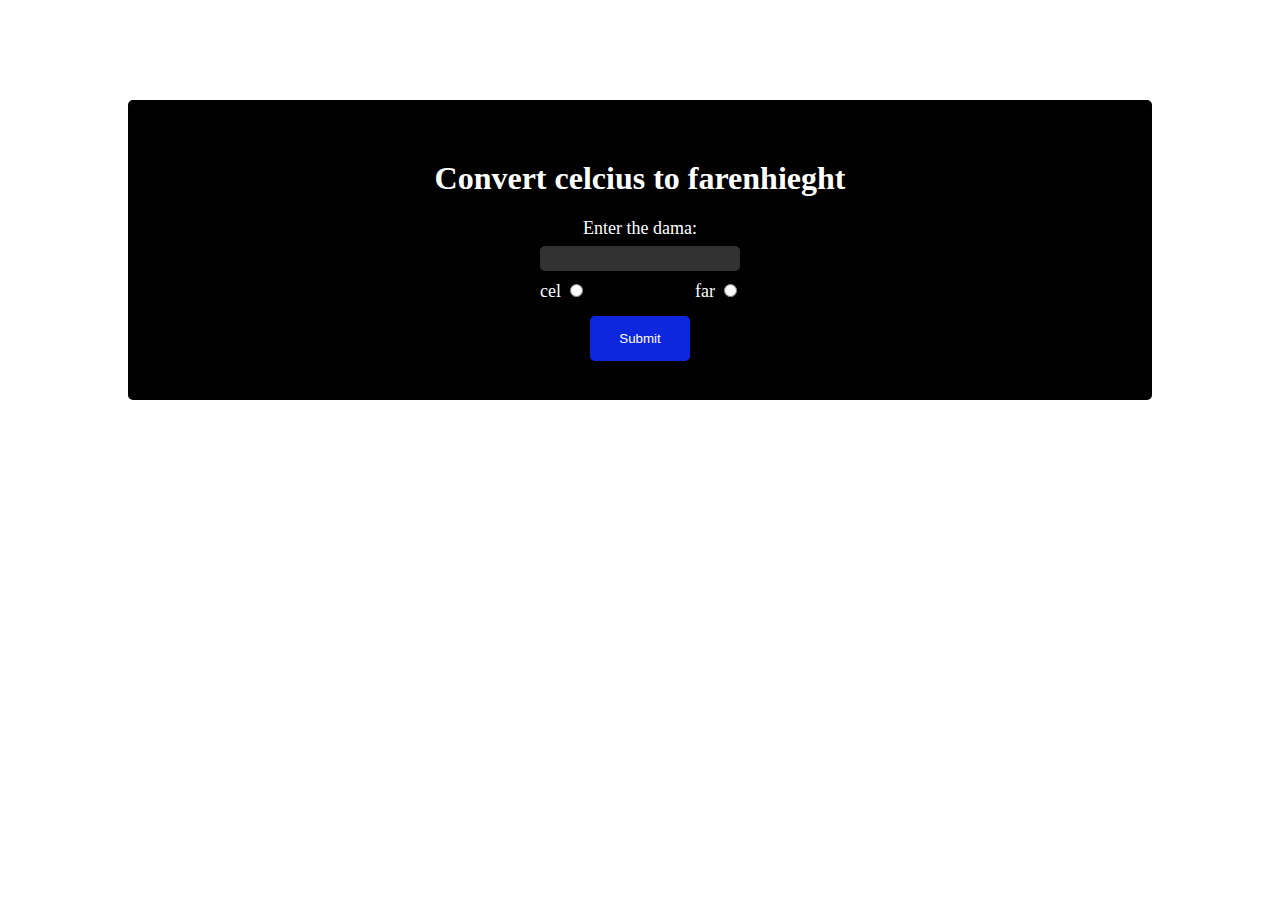
==== 1. number/index.html @ 9910f1b6 "one" ====
<!DOCTYPE html>
<html lang="en">
  <head>
    <meta charset="UTF-8" />
    <meta name="viewport" content="width=device-width, initial-scale=1.0" />
    <link rel="stylesheet" href="style.css" />
    <title>title</title>
  </head>
  <body>
    <div class="main">
      <div class="main-content">
        <h1>Convert celcius to farenhieght</h1>

        <label for="dama">Enter the dama: </label>
        <input type="number" name="dama" id="dama" />

        <div class="main-checkbox">
          <div>
            <label for="cel">cel</label>
          <input type="radio" name="cel" id="dam" />
          </div>

          <div>
            <label for="cel">far</label>
          <input type="radio" name="far" id="dam" />
          </div>
        </div>

        <button onclick="convert()">Submit</button>
      </div>
    </div>

    <script src="script.js"></script>
  </body>
</html>
---- 1. number/style.css ----
*{
    box-sizing: border-box;
}

body{
    margin: 0;
    padding: 0;
}

.main{
    width: 100%;
    height: 500px;
    display: flex;
    justify-content: center;
    align-items: center;
}

.main-content{
    width: 80%;
    height: 300px;
    background-color: black;
    border-radius: 5px;
    padding: 15px;
    color: #fff;

    display: flex;
    justify-content: center;
    align-items: center;
    flex-direction: column;
}

.main-content label{
    margin-bottom: 7px;
    font-size: 18px;
}

.main-content input[type = number]{
    width: 200px;
    padding: 5px;
    outline: none;
    border: none;
    background-color: rgb(50, 50, 50);
    color: #fff;
    border-radius: 5px;
    margin-bottom: 10px;
}

.main-checkbox{
    width: 200px;
    height: 20px;
    display: flex;
    justify-content: space-between;

    margin-bottom: 15px;
}

.main-content button{
    border: none;
    border-radius: 5px;
    background-color: rgb(14, 38, 222);
    color: #fff;
    padding: 15px;
    width: 100px;
}
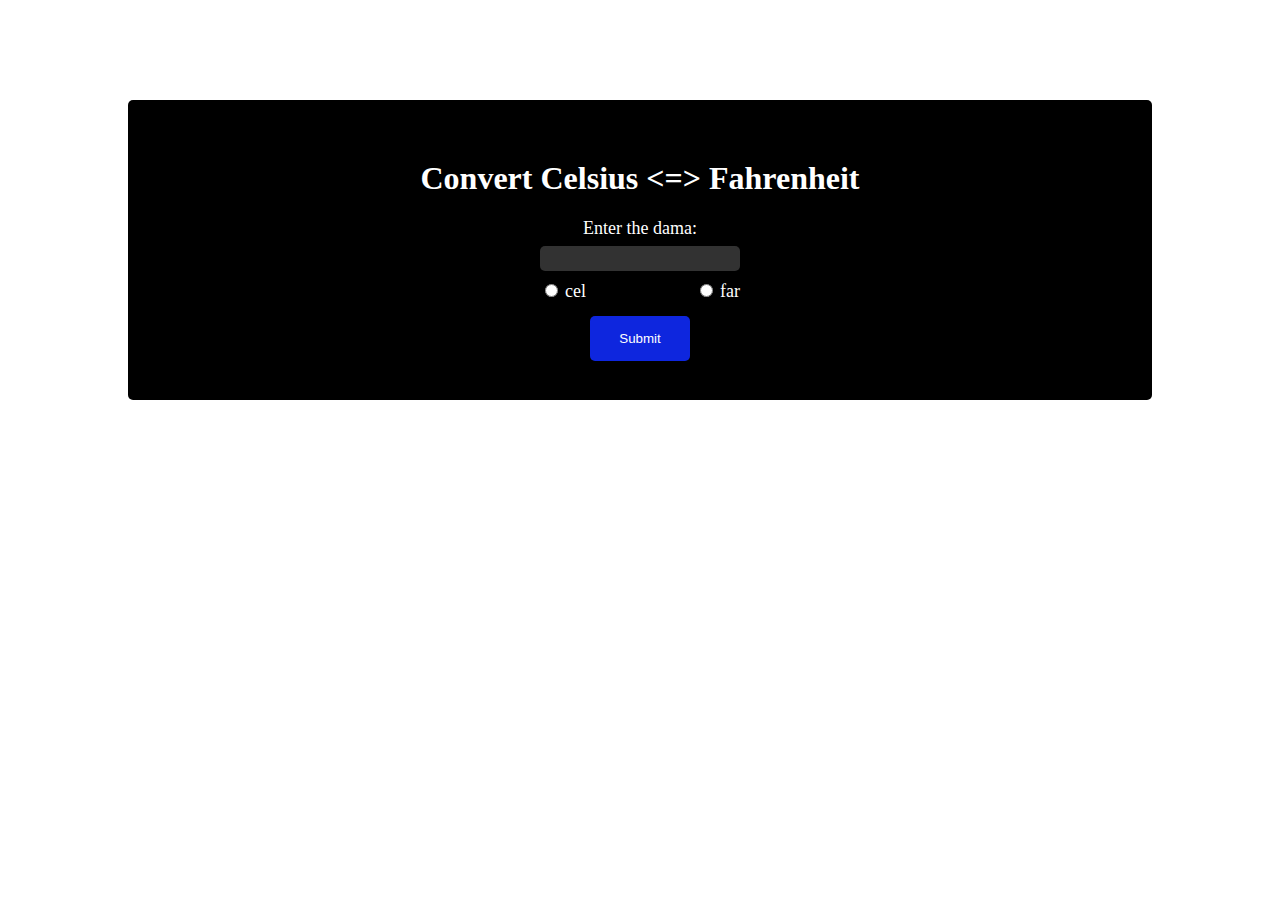
==== commit 66070b93: "two" ====
--- a/1. number/index.html
+++ b/1. number/index.html
@@ -9,24 +9,25 @@
   <body>
     <div class="main">
       <div class="main-content">
-        <h1>Convert celcius to farenhieght</h1>
+        <h1>Convert Celsius <=> Fahrenheit</h1>
 
-        <label for="dama">Enter the dama: </label>
-        <input type="number" name="dama" id="dama" />
+          <label for="dama">Enter the dama: </label>
+          <input type="number" name="dama" id="dama" />
 
-        <div class="main-checkbox">
-          <div>
-            <label for="cel">cel</label>
-          <input type="radio" name="cel" id="dam" />
+          <div class="main-checkbox">
+            <div>
+              <input type="radio" name="unit" id="cel" value="cel"/>
+              <label for="cel">cel</label>
+            </div>
+
+            <div>
+              <input type="radio" name="unit" id="far" value="far"/>
+              <label for="far">far</label>
+            </div>
           </div>
 
-          <div>
-            <label for="cel">far</label>
-          <input type="radio" name="far" id="dam" />
-          </div>
-        </div>
+          <button onclick="convert()">Submit</button>
 
-        <button onclick="convert()">Submit</button>
       </div>
     </div>
 
--- a/1. number/style.css
+++ b/1. number/style.css
@@ -23,6 +23,13 @@
     padding: 15px;
     color: #fff;
 
+    display: flex;
+    justify-content: center;
+    align-items: center;
+    flex-direction: column;
+}
+
+.main-content form{
     display: flex;
     justify-content: center;
     align-items: center;
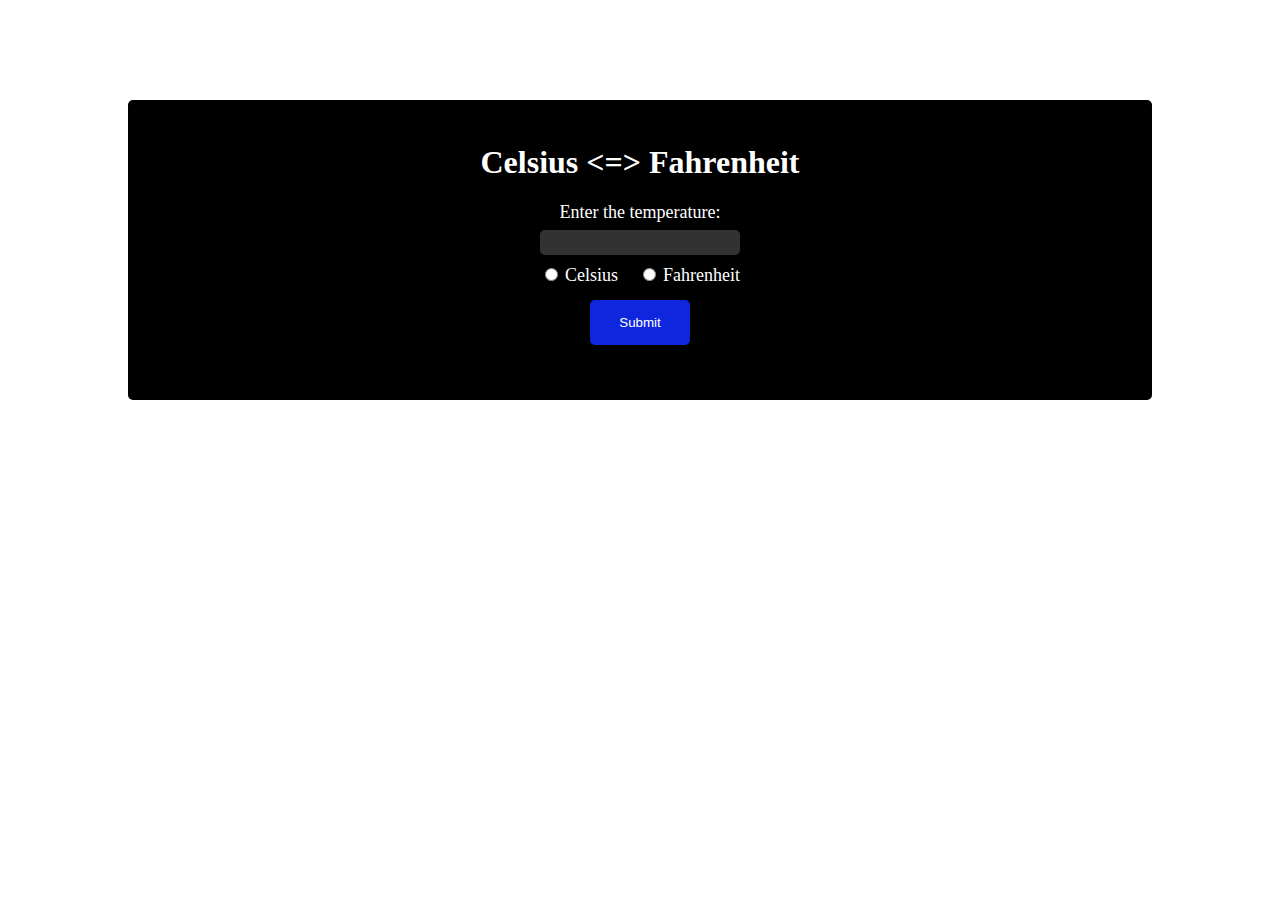
==== commit 3993ecc8: "end" ====
--- a/1. number/index.html
+++ b/1. number/index.html
@@ -7,27 +7,28 @@
     <title>title</title>
   </head>
   <body>
-    <div class="main">
-      <div class="main-content">
-        <h1>Convert Celsius <=> Fahrenheit</h1>
+    <div class="container">
+      <div class="converter">
+        <h1>Celsius <=> Fahrenheit</h1>
 
-          <label for="dama">Enter the dama: </label>
-          <input type="number" name="dama" id="dama" />
+        <label for="dama">Enter the temperature: </label>
+        <input type="number" name="dama" id="dama" />
 
-          <div class="main-checkbox">
-            <div>
-              <input type="radio" name="unit" id="cel" value="cel"/>
-              <label for="cel">cel</label>
-            </div>
-
-            <div>
-              <input type="radio" name="unit" id="far" value="far"/>
-              <label for="far">far</label>
-            </div>
+        <div class="unit-selection">
+          <div>
+            <input type="radio" name="unit" id="cel" value="cel" />
+            <label for="cel">Celsius</label>
           </div>
 
-          <button onclick="convert()">Submit</button>
+          <div>
+            <input type="radio" name="unit" id="far" value="far" />
+            <label for="far">Fahrenheit</label>
+          </div>
+        </div>
 
+        <button onclick="convert()">Submit</button>
+
+        <p id="result"></p>
       </div>
     </div>
 
--- a/1. number/style.css
+++ b/1. number/style.css
@@ -1,71 +1,65 @@
-*{
-    box-sizing: border-box;
+* {
+  box-sizing: border-box;
 }
 
-body{
-    margin: 0;
-    padding: 0;
+body {
+  margin: 0;
+  padding: 0;
 }
 
-.main{
-    width: 100%;
-    height: 500px;
-    display: flex;
-    justify-content: center;
-    align-items: center;
+.container {
+  width: 100%;
+  height: 500px;
+  display: flex;
+  justify-content: center;
+  align-items: center;
 }
 
-.main-content{
-    width: 80%;
-    height: 300px;
-    background-color: black;
-    border-radius: 5px;
-    padding: 15px;
-    color: #fff;
+.converter {
+  width: 80%;
+  height: 300px;
+  background-color: black;
+  border-radius: 5px;
+  padding: 15px;
+  color: #fff;
 
-    display: flex;
-    justify-content: center;
-    align-items: center;
-    flex-direction: column;
+  display: flex;
+  justify-content: center;
+  align-items: center;
+  flex-direction: column;
 }
 
-.main-content form{
-    display: flex;
-    justify-content: center;
-    align-items: center;
-    flex-direction: column;
+
+.converter label {
+  margin-bottom: 7px;
+  font-size: 18px;
 }
 
-.main-content label{
-    margin-bottom: 7px;
-    font-size: 18px;
+.converter input[type="number"] {
+  width: 200px;
+  padding: 5px;
+  outline: none;
+  border: none;
+  background-color: rgb(50, 50, 50);
+  color: #fff;
+  border-radius: 5px;
+  margin-bottom: 10px;
 }
 
-.main-content input[type = number]{
-    width: 200px;
-    padding: 5px;
-    outline: none;
-    border: none;
-    background-color: rgb(50, 50, 50);
-    color: #fff;
-    border-radius: 5px;
-    margin-bottom: 10px;
+.unit-selection {
+  width: 200px;
+  height: 20px;
+  display: flex;
+  justify-content: space-between;
+
+  margin-bottom: 15px;
 }
 
-.main-checkbox{
-    width: 200px;
-    height: 20px;
-    display: flex;
-    justify-content: space-between;
-
-    margin-bottom: 15px;
+.converter button {
+  border: none;
+  border-radius: 5px;
+  background-color: rgb(14, 38, 222);
+  color: #fff;
+  padding: 15px;
+  width: 100px;
 }
-
-.main-content button{
-    border: none;
-    border-radius: 5px;
-    background-color: rgb(14, 38, 222);
-    color: #fff;
-    padding: 15px;
-    width: 100px;
-}